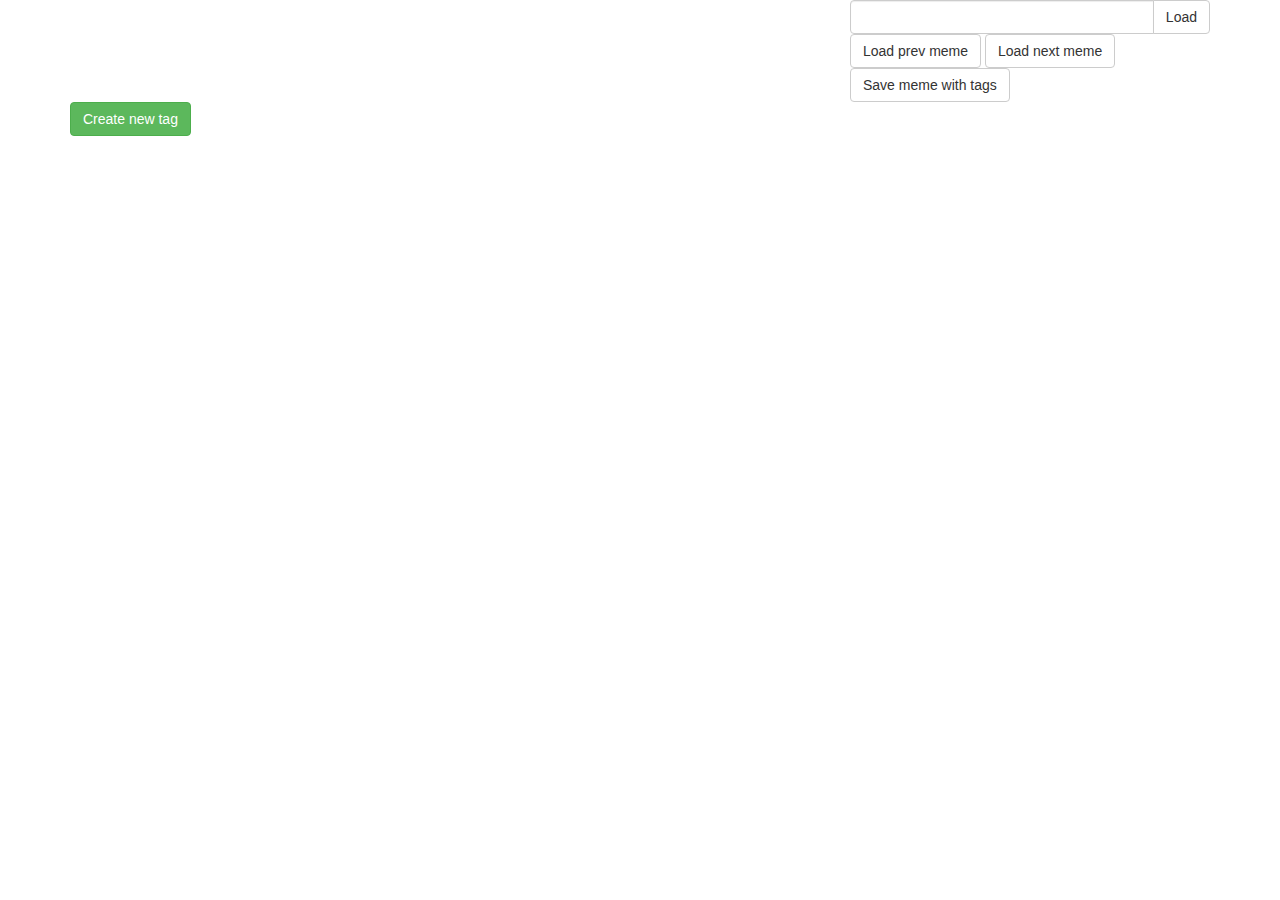
==== MemeRecommenderServer/web/WEB-INF/inspect_memes.html @ 7be88983 "Set up basic DB inspection tool." ====
<!DOCTYPE html>
<html lang="en">
<head>
    <meta charset="UTF-8">
    <title>Inspect Memes</title>

    <link rel="stylesheet" type="text/css" href="css/bootstrap.css">
    <link rel="stylesheet" type="text/css" href="css/style.css">
    <script src="js/jquery.js"></script>
</head>
<body>
	<div class="container">
		<div id="meme" class="row">	
			<div class="col-md-8">
				<h2 id="title">
				</h2>
				<div class="image">
					<img id="img_here" />
				</div>
			</div>
			<div class="col-md-4">
				<div class="input-group">
					<input type="number" class="form-control" id="meme_id_input" />
					<span class="input-group-btn">
						<button class="btn btn-default" id="load_specific_meme_button">Load</button>
					</span>
				</div>

				<button class="btn btn-default" id="load_prev_meme_button">Load prev meme</button>
				<button class="btn btn-default" id="load_next_meme_button">Load next meme</button>
				<button class="btn btn-default" id="save_meme_button">Save meme with tags</button>
			</div>
		</div>

		<div id="tags" class="row">
			
		</div>

		<button type="button" class="btn btn-success" id="add_tag_button">Create new tag</button>
	</div>

    <script src="js/bootstrap.min.js"></script>
    <script src="js/MemeInspector.js"></script>
    <script src="js/LoadImages.js"></script>
    <script src="js/Tags.js"></script>
    <script>
	    jQuery(document).ready(function($) {
	    	MemeInspector().init();
	    });
    </script>
</body>
</html>
---- MemeRecommenderServer/web/WEB-INF/css/style.css ----
.tag_root {
    margin-bottom: 10px;
}

.image {
	max-height: 300px;
	overflow-y: scroll;
}
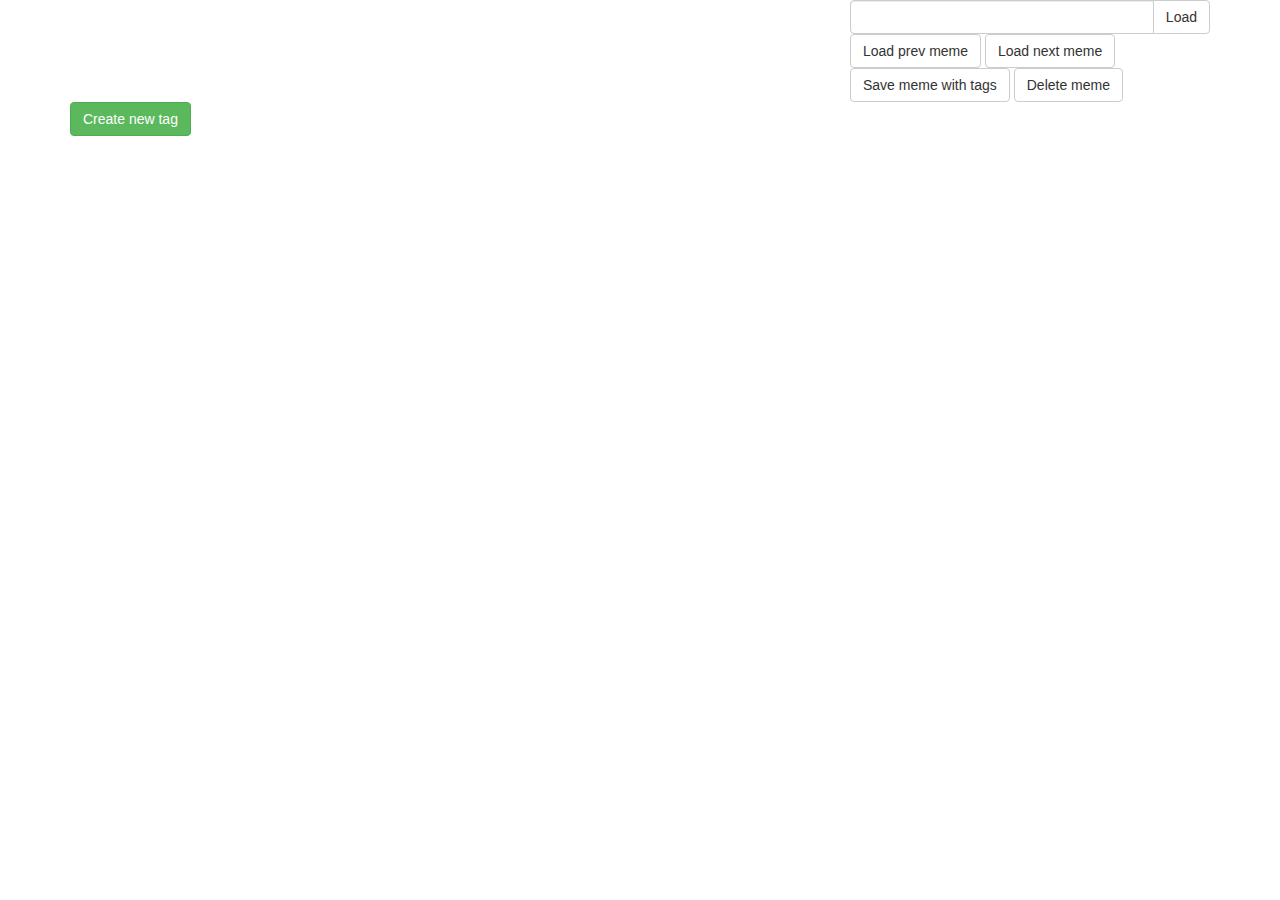
==== commit 0b4a8e95: "Functionality in inspect_db is almost done." ====
--- a/MemeRecommenderServer/web/WEB-INF/inspect_memes.html
+++ b/MemeRecommenderServer/web/WEB-INF/inspect_memes.html
@@ -29,6 +29,7 @@
 				<button class="btn btn-default" id="load_prev_meme_button">Load prev meme</button>
 				<button class="btn btn-default" id="load_next_meme_button">Load next meme</button>
 				<button class="btn btn-default" id="save_meme_button">Save meme with tags</button>
+				<button class="btn btn-default" id="delete_meme_button">Delete meme</button>
 			</div>
 		</div>
 
--- a/MemeRecommenderServer/web/WEB-INF/css/style.css
+++ b/MemeRecommenderServer/web/WEB-INF/css/style.css
@@ -2,7 +2,6 @@
     margin-bottom: 10px;
 }
 
-.image {
-	max-height: 300px;
-	overflow-y: scroll;
+.image img {
+	max-height: 500px;
 }
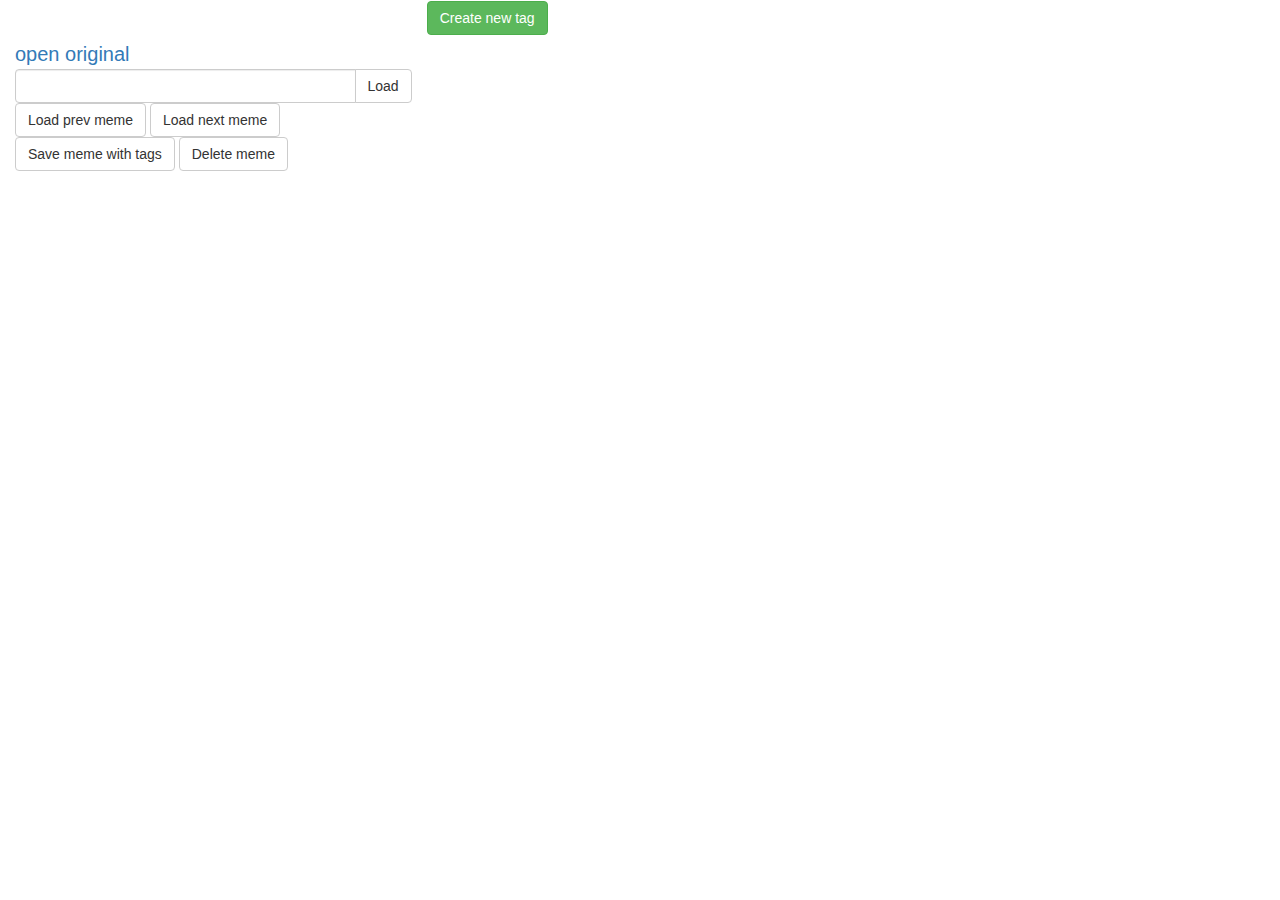
==== commit 709c676a: "Some refactoring & bugfixing of DbInspection, setup for final test" ====
--- a/MemeRecommenderServer/web/WEB-INF/inspect_memes.html
+++ b/MemeRecommenderServer/web/WEB-INF/inspect_memes.html
@@ -9,35 +9,44 @@
     <script src="js/jquery.js"></script>
 </head>
 <body>
-	<div class="container">
-		<div id="meme" class="row">	
-			<div class="col-md-8">
-				<h2 id="title">
-				</h2>
-				<div class="image">
-					<img id="img_here" />
+	<div class="container-fluid">
+		<div class="row">
+			<div id="meme" class="col-md-4">	
+				<div class="row">
+					<div class="col-md-12">
+						<h2 id="title">
+						</h2>
+						<div class="image">
+							<img id="img_here" />
+						</div>
+						<div class="url">
+							<a href="#" id="url_here" target="_blank" style="font-size: 20px">open original</a>
+						</div>
+					</div>
+				</div>
+				<div class="row">
+					<div class="col-md-12">
+						<div class="input-group">
+							<input type="text" class="form-control" id="meme_id_input" />
+							<span class="input-group-btn">
+								<button class="btn btn-default" id="load_specific_meme_button">Load</button>
+							</span>
+						</div>
+
+						<button class="btn btn-default" id="load_prev_meme_button">Load prev meme</button>
+						<button class="btn btn-default" id="load_next_meme_button">Load next meme</button>
+						<button class="btn btn-default" id="save_meme_button">Save meme with tags</button>
+						<button class="btn btn-default" id="delete_meme_button">Delete meme</button>
+					</div>
 				</div>
 			</div>
-			<div class="col-md-4">
-				<div class="input-group">
-					<input type="number" class="form-control" id="meme_id_input" />
-					<span class="input-group-btn">
-						<button class="btn btn-default" id="load_specific_meme_button">Load</button>
-					</span>
-				</div>
 
-				<button class="btn btn-default" id="load_prev_meme_button">Load prev meme</button>
-				<button class="btn btn-default" id="load_next_meme_button">Load next meme</button>
-				<button class="btn btn-default" id="save_meme_button">Save meme with tags</button>
-				<button class="btn btn-default" id="delete_meme_button">Delete meme</button>
+			<div id="tags" class="col-md-8">
+				
 			</div>
+
+			<button type="button" class="btn btn-success" id="add_tag_button">Create new tag</button>
 		</div>
-
-		<div id="tags" class="row">
-			
-		</div>
-
-		<button type="button" class="btn btn-success" id="add_tag_button">Create new tag</button>
 	</div>
 
     <script src="js/bootstrap.min.js"></script>
